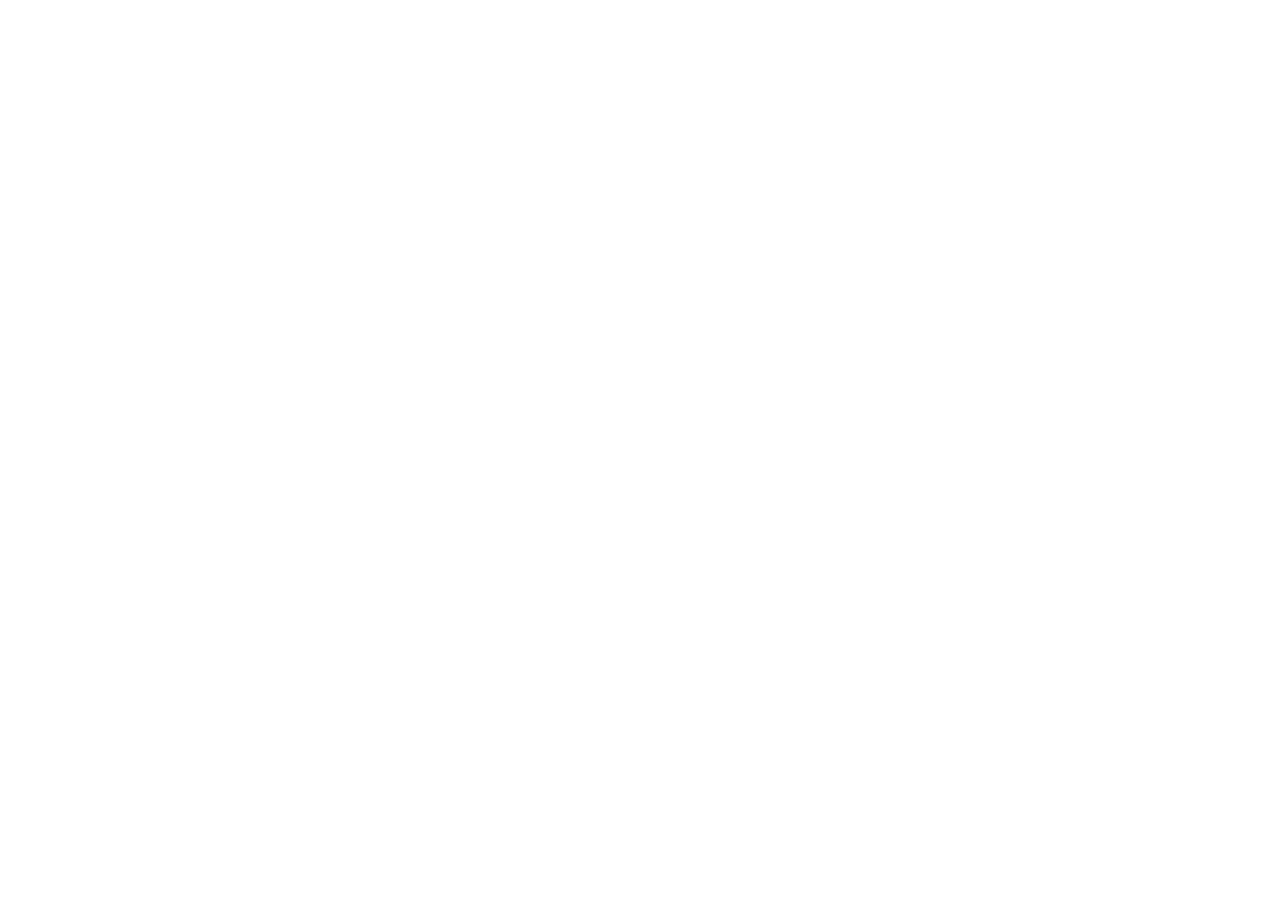
==== pt-3-pokemon/index.html @ 5cb5c44f "completed part 3 as mvp" ====
<!DOCTYPE html>
<html lang="en">
	<head>
		<meta charset="UTF-8" />
		<meta name="viewport" content="width=device-width, initial-scale=1.0" />
		<meta http-equiv="X-UA-Compatible" content="ie=edge" />
		<meta name="Description" content="Enter your description here" />
		<link rel="shortcut icon" href="" />
		<link
			rel="stylesheet"
			href="https://cdnjs.cloudflare.com/ajax/libs/twitter-bootstrap/4.6.0/css/bootstrap.min.css"
		/>
		<link
			rel="stylesheet"
			href="https://cdnjs.cloudflare.com/ajax/libs/font-awesome/5.15.4/css/all.min.css"
		/>
		<link rel="stylesheet" href="style.css" />
		<title>Pokemon</title>
	</head>
	<body>
		<script src="https://cdnjs.cloudflare.com/ajax/libs/jquery/3.5.1/jquery.min.js"></script>
		<script src="https://cdnjs.cloudflare.com/ajax/libs/popper.js/1.16.1/umd/popper.min.js"></script>
		<script src="https://cdnjs.cloudflare.com/ajax/libs/twitter-bootstrap/4.6.0/js/bootstrap.min.js"></script>
		<script src="app.js"></script>
	</body>
</html>
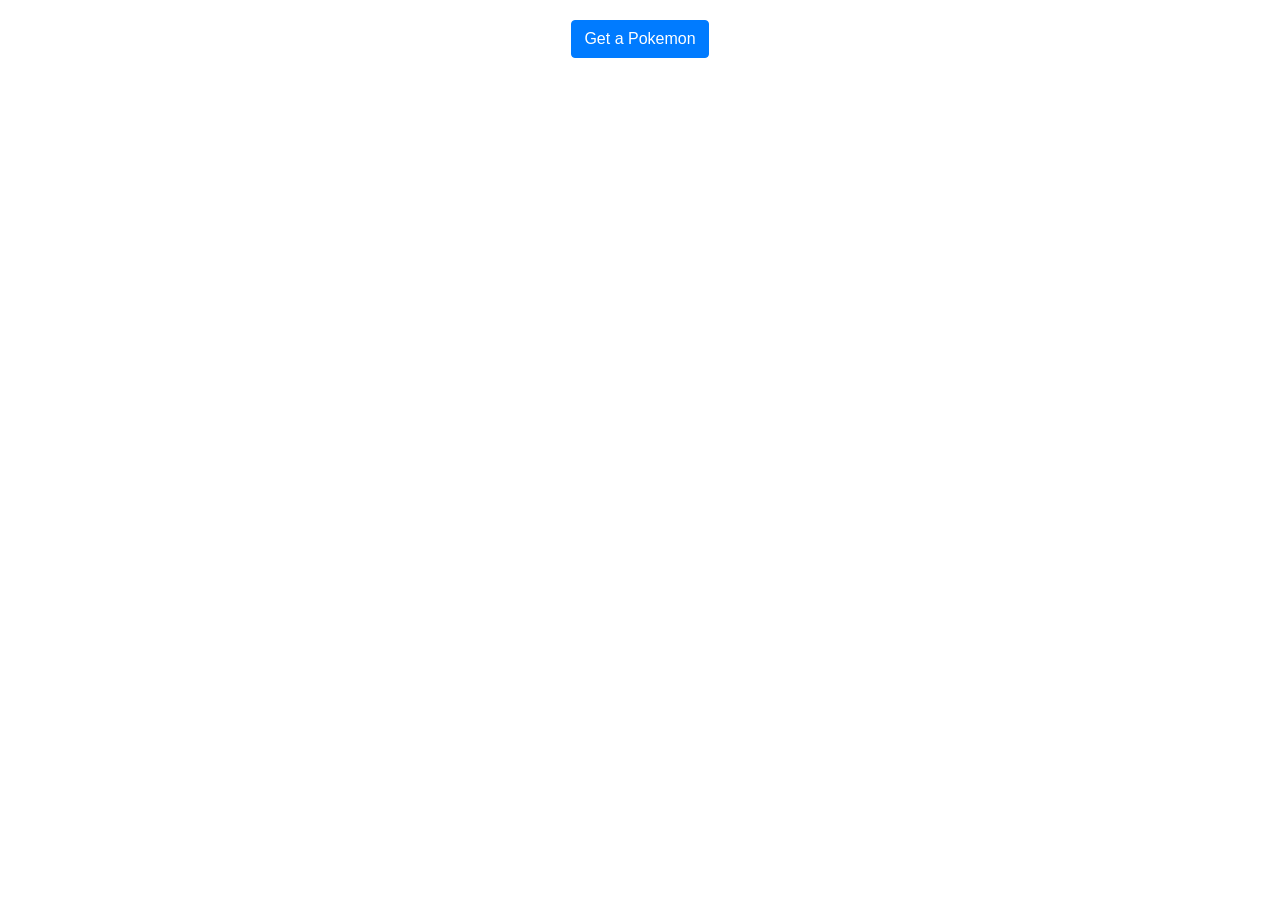
==== commit 54ffbc69: "updated all css" ====
--- a/pt-3-pokemon/index.html
+++ b/pt-3-pokemon/index.html
@@ -18,6 +18,8 @@
 		<title>Pokemon</title>
 	</head>
 	<body>
+		<button class="btn btn-primary text-center">Get a Pokemon</button>
+		<div id="pokemon-wrapper"></div>
 		<script src="https://cdnjs.cloudflare.com/ajax/libs/jquery/3.5.1/jquery.min.js"></script>
 		<script src="https://cdnjs.cloudflare.com/ajax/libs/popper.js/1.16.1/umd/popper.min.js"></script>
 		<script src="https://cdnjs.cloudflare.com/ajax/libs/twitter-bootstrap/4.6.0/js/bootstrap.min.js"></script>
--- a/pt-3-pokemon/style.css
+++ b/pt-3-pokemon/style.css
@@ -0,0 +1,48 @@
+body {
+	padding: 20px;
+}
+button {
+	margin: auto;
+	display: block !important;
+}
+#pokemon-wrapper {
+	display: flex;
+	flex-wrap: wrap;
+	justify-content: space-between;
+}
+
+#pokemon-wrapper .card {
+	width: 30%;
+	margin: 20px 0;
+	border-radius: 30px;
+	padding: 40px;
+	border-color: yellow;
+	border-width: 15px;
+}
+
+#pokemon-wrapper .card h1 {
+	font-size: 24px;
+}
+
+#pokemon-wrapper .card h1,
+#pokemon-wrapper .card p {
+	text-align: center;
+}
+
+@media (max-width: 991px) {
+}
+
+@media (max-width: 767px) {
+	#pokemon-wrapper .card h1 {
+		font-size: 28px;
+	}
+	#pokemon-wrapper .card {
+		width: 45%;
+	}
+}
+
+@media (max-width: 478px) {
+	#pokemon-wrapper .card {
+		width: 100%;
+	}
+}
